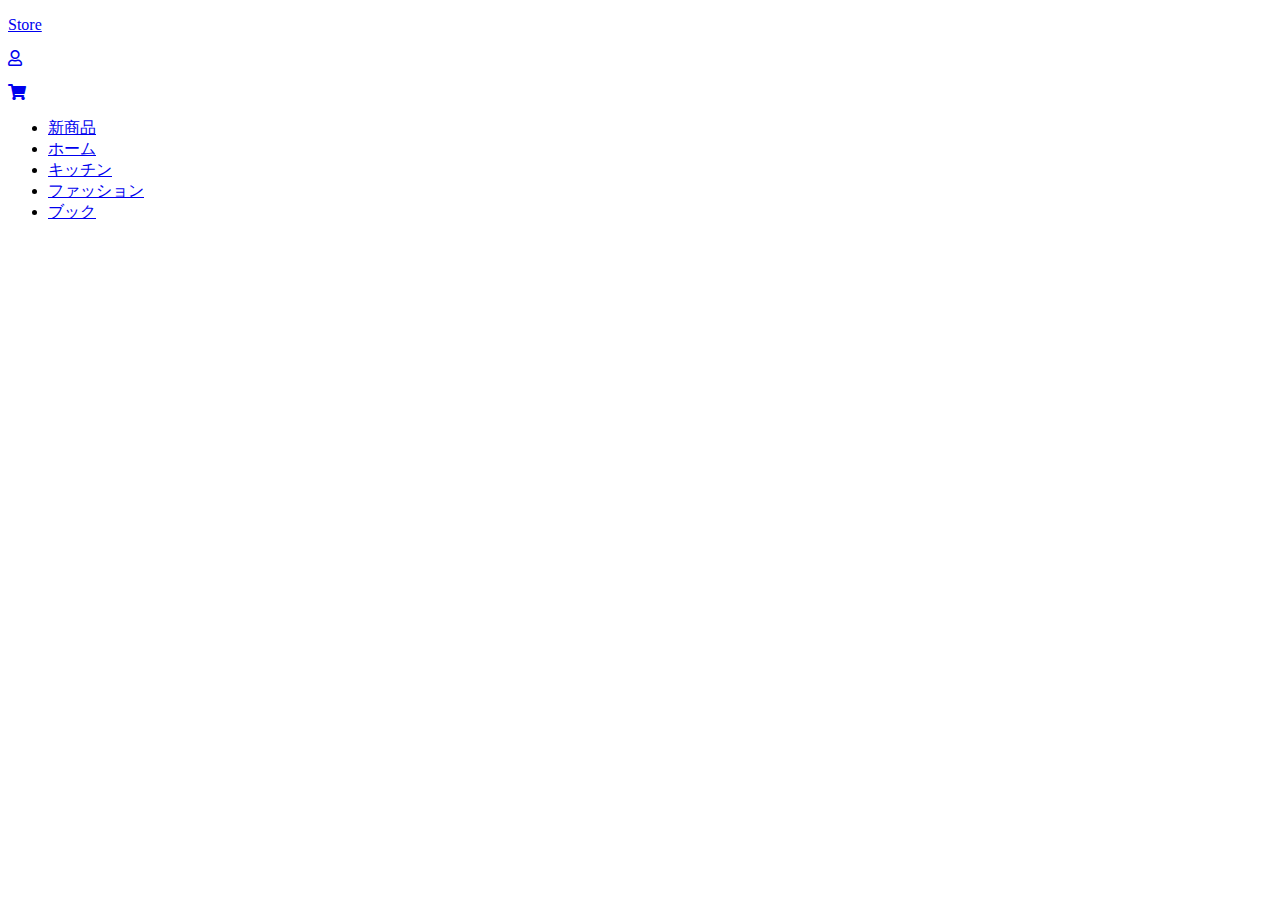
==== src/main/resources/templates/index.html @ 6370e8ac "header作成@HTML" ====
<!DOCTYPE html>
<html lang="ja" xmlns:th="http://www.thymeleaf.org"
	  xmlns:sec="http://www.thymeleaf.org/extras/spring-security">
<head>
  <meta charset="UTF-8">
  <meta name="viewport" content="width=device-width, initial-scale=1.0">
  <meta http-equiv="X-UA-Compatible" content="ie=edge">
  <link rel="stylesheet" href="https://use.fontawesome.com/releases/v5.6.3/css/all.css">
  <link th:href="@{/css/index.css}" rel="stylesheet">
  <title>Store</title>
</head>
<body>

  <div class="wrapper">
    <div class="top-banner">
      <nav class="navigation">
        <div class="title-area">
          <div class="primary-logo">
            <a href="#">
              <p class="logo">Store</p>
            </a>
          </div>
          <div class="title-area-right">
            <a href="#" class="login-button">
              <p ><i class="far fa-user"></i></p>
            </a>
            <a href="#" class="shopping-cart">
              <p><i class="fas fa-shopping-cart"></i></p>
            </a>
          </div>
        </div>
        <div class="header-menu">
          <ul class="menu-caetgory">
            <li class="menu-item">
              <a href="#">
                <span class="menu-label">新商品</span>
              </a>
            </li>
            <li class="menu-item">
              <a href="#">
                <span class="menu-label">ホーム</span>
              </a>
            </li>
            <li class="menu-item">
              <a href="#">
                <span class="menu-label">キッチン</span>
              </a>
            </li>
            <li class="menu-item">
              <a href="#">
                <span class="menu-label">ファッション</span>
              </a>
            </li>
            <li class="menu-item">
              <a href="#">
                <span class="menu-label">ブック</span>
              </a>
            </li>
          </ul>
        </div>
      </nav>
    </div>
  </div>
  
</body>
</html>
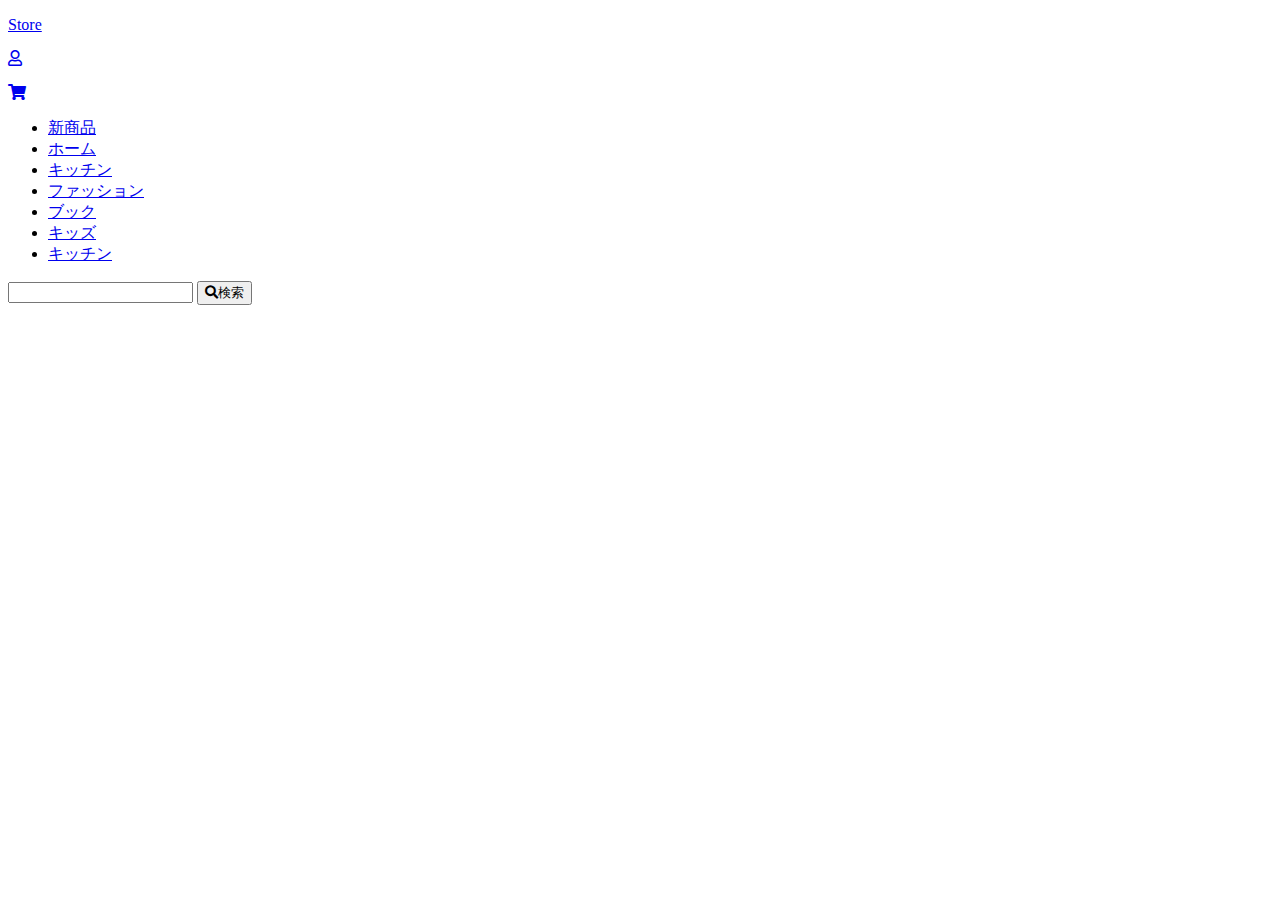
==== commit 98f31ca1: "検索ボックス追加" ====
--- a/src/main/resources/templates/index.html
+++ b/src/main/resources/templates/index.html
@@ -1,6 +1,5 @@
 <!DOCTYPE html>
-<html lang="ja" xmlns:th="http://www.thymeleaf.org"
-	  xmlns:sec="http://www.thymeleaf.org/extras/spring-security">
+<html lang="ja">
 <head>
   <meta charset="UTF-8">
   <meta name="viewport" content="width=device-width, initial-scale=1.0">
@@ -22,10 +21,10 @@
           </div>
           <div class="title-area-right">
             <a href="#" class="login-button">
-              <p ><i class="far fa-user"></i></p>
+              <p ><i class="far fa-user header-over-button header-login-button"></i></p>
             </a>
-            <a href="#" class="shopping-cart">
-              <p><i class="fas fa-shopping-cart"></i></p>
+            <a href="#">
+              <p><i class="fas fa-shopping-cart shopping-cart"></i></p>
             </a>
           </div>
         </div>
@@ -56,11 +55,38 @@
                 <span class="menu-label">ブック</span>
               </a>
             </li>
+            <li class="menu-item">
+              <a href="#">
+                <span class="menu-label">キッズ</span>
+              </a>
+            </li>
+            <li class="menu-item">
+              <a href="#">
+                <span class="menu-label">キッチン</span>
+              </a>
+            </li>
           </ul>
         </div>
       </nav>
     </div>
   </div>
+    <div id="header-serch-overlay">
+      <div class="header-serch-overlay">
+        <div class="header-overlay-content">
+          <div class="header-serch">
+            <form action="#" method="post" class="serch-form">
+              <input type="hidden">
+              <input type="text" name="serch" class="serch" id="serch">
+              <button type="submit" class="submit-button">
+                  <i class="fas fa-search"></i>検索
+              </button>
+            </form>
+          </div>
+        </div>
+      </div>
+    </div>
+
+
   
 </body>
-</html>+</html>
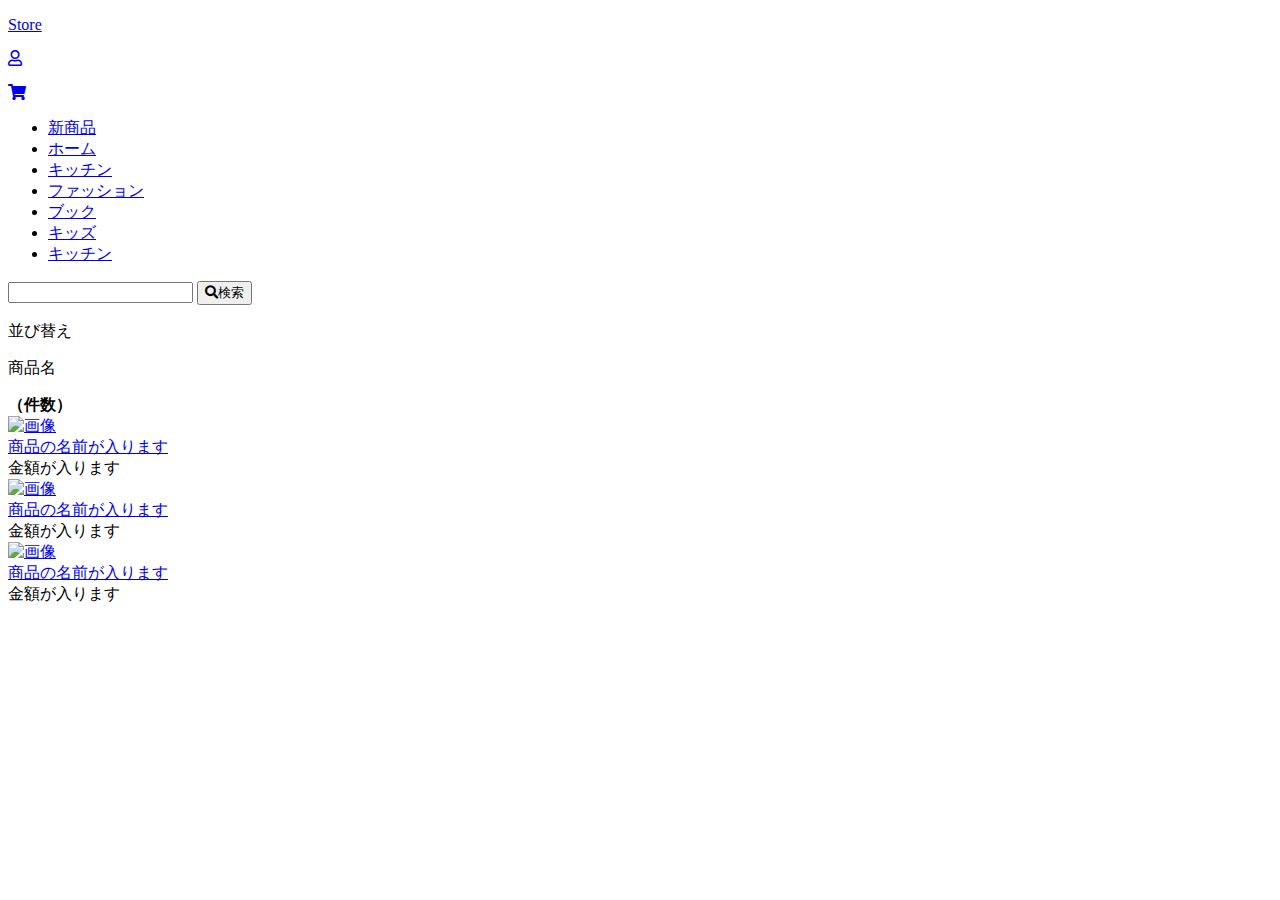
==== commit 1972ded5: "画像配置" ====
--- a/src/main/resources/templates/index.html
+++ b/src/main/resources/templates/index.html
@@ -11,82 +11,159 @@
 <body>
 
   <div class="wrapper">
-    <div class="top-banner">
-      <nav class="navigation">
-        <div class="title-area">
-          <div class="primary-logo">
-            <a href="#">
-              <p class="logo">Store</p>
-            </a>
+    <div class="header">
+      <div class="top-banner">
+        <nav class="navigation">
+          <div class="title-area">
+            <div class="primary-logo">
+              <a href="#">
+                <p class="logo">Store</p>
+              </a>
+            </div>
+            <div class="title-area-right">
+              <a href="#" class="login-button">
+                <p ><i class="far fa-user header-over-button header-login-button"></i></p>
+              </a>
+              <a href="#">
+                <p><i class="fas fa-shopping-cart shopping-cart"></i></p>
+              </a>
+            </div>
           </div>
-          <div class="title-area-right">
-            <a href="#" class="login-button">
-              <p ><i class="far fa-user header-over-button header-login-button"></i></p>
-            </a>
-            <a href="#">
-              <p><i class="fas fa-shopping-cart shopping-cart"></i></p>
-            </a>
+          <div class="header-menu">
+            <ul class="menu-caetgory">
+              <li class="menu-item">
+                <a href="#">
+                  <span class="menu-label">新商品</span>
+                </a>
+              </li>
+              <li class="menu-item">
+                <a href="#">
+                  <span class="menu-label">ホーム</span>
+                </a>
+              </li>
+              <li class="menu-item">
+                <a href="#">
+                  <span class="menu-label">キッチン</span>
+                </a>
+              </li>
+              <li class="menu-item">
+                <a href="#">
+                  <span class="menu-label">ファッション</span>
+                </a>
+              </li>
+              <li class="menu-item">
+                <a href="#">
+                  <span class="menu-label">ブック</span>
+                </a>
+              </li>
+              <li class="menu-item">
+                <a href="#">
+                  <span class="menu-label">キッズ</span>
+                </a>
+              </li>
+              <li class="menu-item">
+                <a href="#">
+                  <span class="menu-label">キッチン</span>
+                </a>
+              </li>
+            </ul>
+          </div>
+        </nav>
+      </div>
+    </div>
+      <div id="header-serch-overlay">
+        <div class="header-serch-overlay">
+          <div class="header-overlay-content">
+            <div class="header-serch">
+              <form action="#" method="post" class="serch-form">
+                <input type="hidden">
+                <input type="text" name="serch" class="serch" id="serch">
+                <button type="submit" class="submit-button">
+                    <i class="fas fa-search"></i>検索
+                </button>
+              </form>
+            </div>
           </div>
         </div>
-        <div class="header-menu">
-          <ul class="menu-caetgory">
-            <li class="menu-item">
-              <a href="#">
-                <span class="menu-label">新商品</span>
-              </a>
+      </div>
+    </div>
+    <div class="container">
+      <div class="navpath"></div>
+      <div class="mainframe">
+        <div class="clear"></div>
+        <div class="slot-container">
+        <div class="navisort">
+          <p>並び替え</p>
+          <p >商品名</p>
+          <ul style="display: none;">
+            <li>
+              <a href="#">商品名</a>
             </li>
-            <li class="menu-item">
-              <a href="#">
-                <span class="menu-label">ホーム</span>
-              </a>
+            <li>
+                <a href="#">新着順</a>
             </li>
-            <li class="menu-item">
-              <a href="#">
-                <span class="menu-label">キッチン</span>
-              </a>
+            <li>
+                <a href="#">価格（安い順）</a>
             </li>
-            <li class="menu-item">
-              <a href="#">
-                <span class="menu-label">ファッション</span>
-              </a>
-            </li>
-            <li class="menu-item">
-              <a href="#">
-                <span class="menu-label">ブック</span>
-              </a>
-            </li>
-            <li class="menu-item">
-              <a href="#">
-                <span class="menu-label">キッズ</span>
-              </a>
-            </li>
-            <li class="menu-item">
-              <a href="#">
-                <span class="menu-label">キッチン</span>
-              </a>
+            <li>
+                <a href="#">価格（高い順）</a>
             </li>
           </ul>
         </div>
-      </nav>
-    </div>
-  </div>
-    <div id="header-serch-overlay">
-      <div class="header-serch-overlay">
-        <div class="header-overlay-content">
-          <div class="header-serch">
-            <form action="#" method="post" class="serch-form">
-              <input type="hidden">
-              <input type="text" name="serch" class="serch" id="serch">
-              <button type="submit" class="submit-button">
-                  <i class="fas fa-search"></i>検索
-              </button>
-            </form>
+        </div>
+        <div class="navipage">
+          <span class="navipage"></span>
+          <strong>（件数）</strong>
+        </div>
+        <div class="item_list">
+          <div class="item">
+            <div class="style-frame">
+              <div class="style-line">
+                <div class="style-item">
+                  <div class="item-image">
+                    <a href="#" title="aaaaaaaaaaa">
+                      <img th:src="@{/img/nhl.png}" alt="画像">
+                    </a>
+                  </div>
+                  <div class="item-name">
+                    <a href="#">商品の名前が入ります</a>
+                  </div>
+                  <div class="item-price">
+                    <span class="price">金額が入ります</span>
+                  </div>
+                </div>
+                <div class="style-item">
+                  <div class="item-image">
+                    <a href="#" title="aaaaaaaaaaa">
+                      <img th:src="@{/img/nhl.png}" alt="画像">
+                    </a>
+                  </div>
+                  <div class="item-name">
+                    <a href="#">商品の名前が入ります</a>
+                  </div>
+                  <div class="item-price">
+                    <span class="price">金額が入ります</span>
+                  </div>
+                </div>
+                <div class="style-item">
+                  <div class="item-image">
+                    <a href="#" title="aaaaaaaaaaa">
+                      <img th:src="@{/img/nhl.png}" alt="画像" class="image">
+                    </a>
+                  </div>
+                  <div class="item-name">
+                    <a href="#">商品の名前が入ります</a>
+                  </div>
+                  <div class="item-price">
+                    <span class="price">金額が入ります</span>
+                  </div>
+                 </div>
+            </div>
           </div>
         </div>
       </div>
     </div>
 
-
   
 </body>
-</html>
+</html>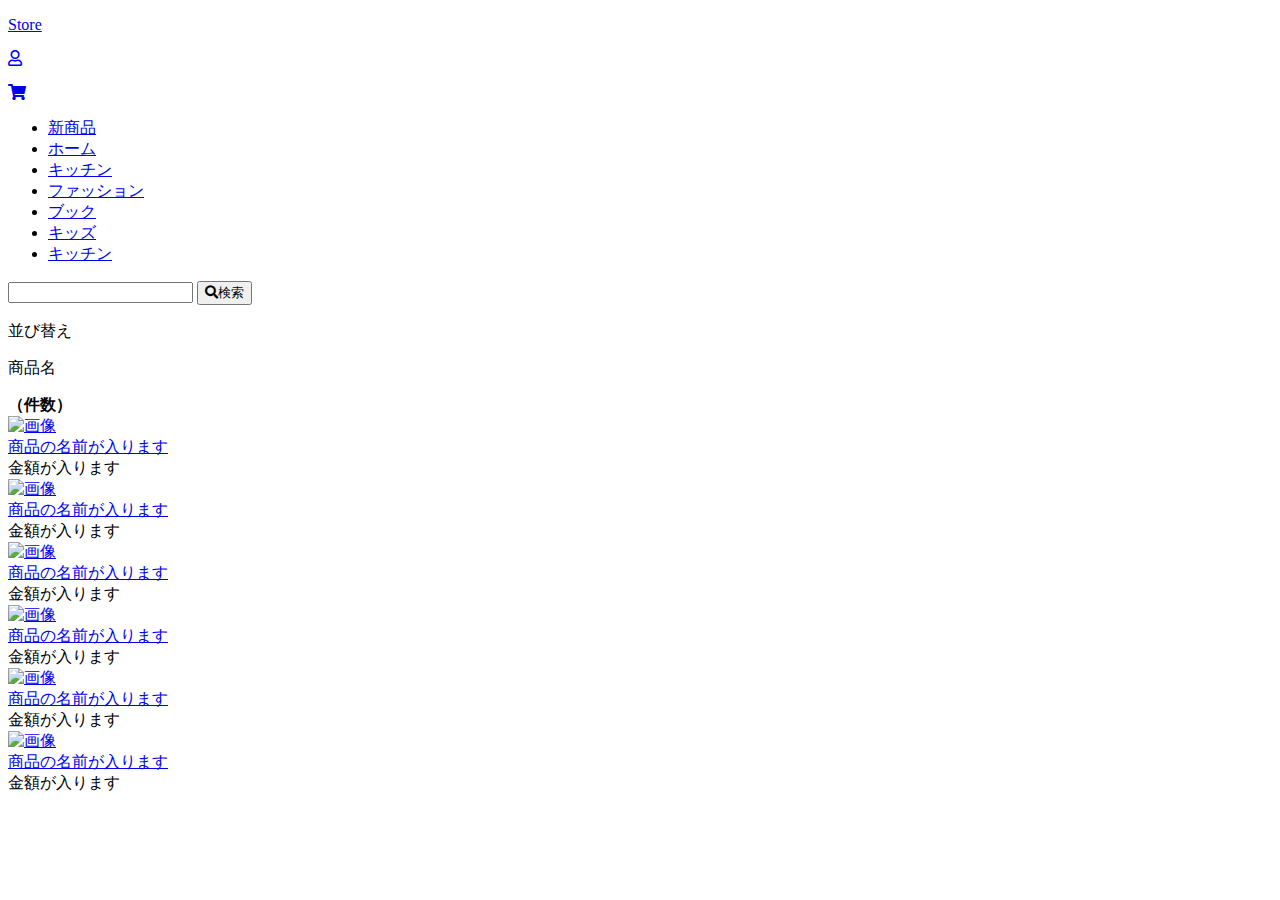
==== commit 75d9708a: "メイン画面追加" ====
--- a/src/main/resources/templates/index.html
+++ b/src/main/resources/templates/index.html
@@ -157,7 +157,46 @@
                   <div class="item-price">
                     <span class="price">金額が入ります</span>
                   </div>
-                 </div>
+                </div>
+                <div class="style-item">
+                  <div class="item-image">
+                    <a href="#" title="aaaaaaaaaaa">
+                      <img th:src="@{/img/nhl.png}" alt="画像" class="image">
+                    </a>
+                  </div>
+                  <div class="item-name">
+                    <a href="#">商品の名前が入ります</a>
+                  </div>
+                  <div class="item-price">
+                    <span class="price">金額が入ります</span>
+                  </div>
+                </div>
+                <div class="style-item">
+                  <div class="item-image">
+                    <a href="#" title="aaaaaaaaaaa">
+                      <img th:src="@{/img/nhl.png}" alt="画像" class="image">
+                    </a>
+                  </div>
+                  <div class="item-name">
+                    <a href="#">商品の名前が入ります</a>
+                  </div>
+                  <div class="item-price">
+                    <span class="price">金額が入ります</span>
+                  </div>
+                </div>
+                <div class="style-item">
+                  <div class="item-image">
+                    <a href="#" title="aaaaaaaaaaa">
+                      <img th:src="@{/img/nhl.png}" alt="画像" class="image">
+                    </a>
+                  </div>
+                  <div class="item-name">
+                    <a href="#">商品の名前が入ります</a>
+                  </div>
+                  <div class="item-price">
+                    <span class="price">金額が入ります</span>
+                  </div>
+                </div>
             </div>
           </div>
         </div>
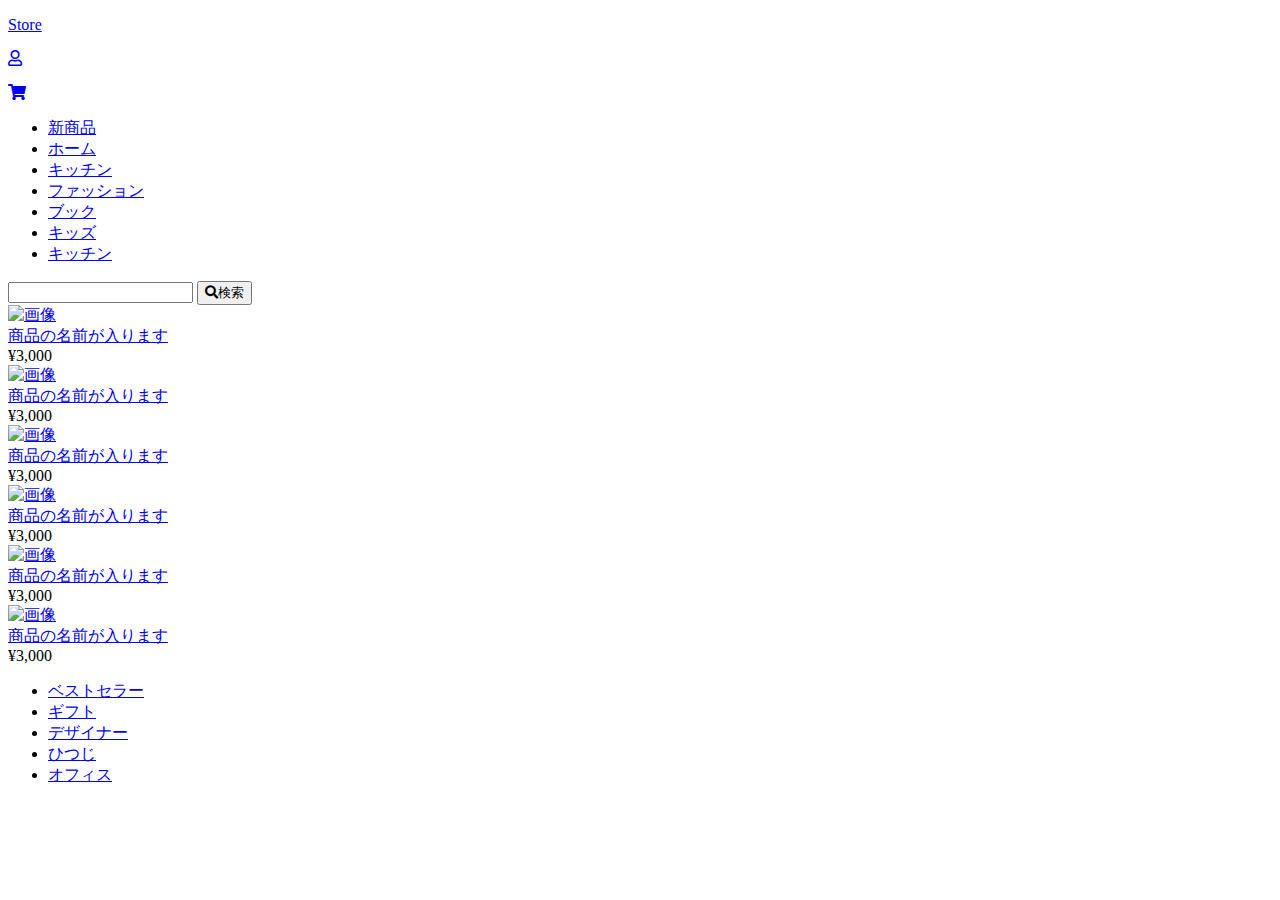
==== commit 8b2b5077: "メイン画面修正" ====
--- a/src/main/resources/templates/index.html
+++ b/src/main/resources/templates/index.html
@@ -5,7 +5,7 @@
   <meta name="viewport" content="width=device-width, initial-scale=1.0">
   <meta http-equiv="X-UA-Compatible" content="ie=edge">
   <link rel="stylesheet" href="https://use.fontawesome.com/releases/v5.6.3/css/all.css">
-  <link th:href="@{/css/index.css}" rel="stylesheet">
+  <link th:href="@{/css/index.css}" href="index.css">
   <title>Store</title>
 </head>
 <body>
@@ -88,33 +88,33 @@
       </div>
     </div>
     <div class="container">
-      <div class="navpath"></div>
-      <div class="mainframe">
-        <div class="clear"></div>
-        <div class="slot-container">
-        <div class="navisort">
-          <p>並び替え</p>
-          <p >商品名</p>
-          <ul style="display: none;">
-            <li>
-              <a href="#">商品名</a>
-            </li>
-            <li>
-                <a href="#">新着順</a>
-            </li>
-            <li>
-                <a href="#">価格（安い順）</a>
-            </li>
-            <li>
-                <a href="#">価格（高い順）</a>
-            </li>
-          </ul>
-        </div>
-        </div>
-        <div class="navipage">
-          <span class="navipage"></span>
-          <strong>（件数）</strong>
-        </div>
+        <!-- <div class="navpath"></div>
+        <div class="mainframe">
+          <div class="clear"></div>
+          <div class="slot-container">
+          <div class="navisort">
+            <p>並び替え</p>
+            <p >商品名</p>
+            <ul style="display: none;">
+              <li>
+                <a href="#">商品名</a>
+              </li>
+              <li>
+                  <a href="#">新着順</a>
+              </li>
+              <li>
+                  <a href="#">価格（安い順）</a>
+              </li>
+              <li>
+                  <a href="#">価格（高い順）</a>
+              </li>
+            </ul>
+          </div>
+          </div>
+          <div class="navipage">
+            <span class="navipage"></span>
+            <strong>（件数）</strong>
+          </div> -->
         <div class="item_list">
           <div class="item">
             <div class="style-frame">
@@ -129,7 +129,7 @@
                     <a href="#">商品の名前が入ります</a>
                   </div>
                   <div class="item-price">
-                    <span class="price">金額が入ります</span>
+                    <span class="price">¥3,000</span>
                   </div>
                 </div>
                 <div class="style-item">
@@ -142,59 +142,59 @@
                     <a href="#">商品の名前が入ります</a>
                   </div>
                   <div class="item-price">
-                    <span class="price">金額が入ります</span>
-                  </div>
-                </div>
-                <div class="style-item">
-                  <div class="item-image">
-                    <a href="#" title="aaaaaaaaaaa">
-                      <img th:src="@{/img/nhl.png}" alt="画像" class="image">
-                    </a>
-                  </div>
-                  <div class="item-name">
-                    <a href="#">商品の名前が入ります</a>
-                  </div>
-                  <div class="item-price">
-                    <span class="price">金額が入ります</span>
-                  </div>
-                </div>
-                <div class="style-item">
-                  <div class="item-image">
-                    <a href="#" title="aaaaaaaaaaa">
-                      <img th:src="@{/img/nhl.png}" alt="画像" class="image">
-                    </a>
-                  </div>
-                  <div class="item-name">
-                    <a href="#">商品の名前が入ります</a>
-                  </div>
-                  <div class="item-price">
-                    <span class="price">金額が入ります</span>
-                  </div>
-                </div>
-                <div class="style-item">
-                  <div class="item-image">
-                    <a href="#" title="aaaaaaaaaaa">
-                      <img th:src="@{/img/nhl.png}" alt="画像" class="image">
-                    </a>
-                  </div>
-                  <div class="item-name">
-                    <a href="#">商品の名前が入ります</a>
-                  </div>
-                  <div class="item-price">
-                    <span class="price">金額が入ります</span>
-                  </div>
-                </div>
-                <div class="style-item">
-                  <div class="item-image">
-                    <a href="#" title="aaaaaaaaaaa">
-                      <img th:src="@{/img/nhl.png}" alt="画像" class="image">
-                    </a>
-                  </div>
-                  <div class="item-name">
-                    <a href="#">商品の名前が入ります</a>
-                  </div>
-                  <div class="item-price">
-                    <span class="price">金額が入ります</span>
+                    <span class="price">¥3,000</span>
+                  </div>
+                </div>
+                <div class="style-item">
+                  <div class="item-image">
+                    <a href="#" title="aaaaaaaaaaa">
+                      <img th:src="@{/img/nhl.png}" alt="画像" class="image">
+                    </a>
+                  </div>
+                  <div class="item-name">
+                    <a href="#">商品の名前が入ります</a>
+                  </div>
+                  <div class="item-price">
+                    <span class="price">¥3,000</span>
+                  </div>
+                 </div>
+                <div class="style-item">
+                  <div class="item-image">
+                    <a href="#" title="aaaaaaaaaaa">
+                      <img th:src="@{/img/nhl.png}" alt="画像" class="image">
+                    </a>
+                  </div>
+                  <div class="item-name">
+                    <a href="#">商品の名前が入ります</a>
+                  </div>
+                  <div class="item-price">
+                    <span class="price">¥3,000</span>
+                  </div>
+                </div>
+                <div class="style-item">
+                  <div class="item-image">
+                    <a href="#" title="aaaaaaaaaaa">
+                      <img th:src="@{/img/nhl.png}" alt="画像" class="image">
+                    </a>
+                  </div>
+                  <div class="item-name">
+                    <a href="#">商品の名前が入ります</a>
+                  </div>
+                  <div class="item-price">
+                    <span class="price">¥3,000</span>
+                  </div>
+                </div>
+                <div class="style-item">
+                  <div class="item-image">
+                    <a href="#" title="aaaaaaaaaaa">
+                      <img th:src="@{/img/nhl.png}" alt="画像" class="image">
+                    </a>
+                  </div>
+                  <div class="item-name">
+                    <a href="#">商品の名前が入ります</a>
+                  </div>
+                  <div class="item-price">
+                    <span class="price">¥3,000</span>
                   </div>
                 </div>
             </div>
@@ -202,7 +202,30 @@
         </div>
       </div>
     </div>
+    <div class="leftmenu">
+        <div class="category-block">
+          <div class="sidebox">
+            <ul class="tree">
+              <li class="tree1">
+                <a href="#" class="tree_menu">ベストセラー</a>
+              </li>
+              <li class="tree1">
+                <a href="#" class="tree_menu">ギフト</a>
+              </li>
+              <li class="tree1">
+                <a href="#" class="tree_menu">デザイナー</a>
+              </li>
+              <li class="tree1">
+                <a href="#" class="tree_menu">ひつじ</a>
+              </li>
+              <li class="tree1">
+                <a href="#" class="tree_menu">オフィス</a>
+              </li>
+            </ul>
+          </div>
+        </div>
+      </div>
+</body>
+</html>
 
-  
-</body>
-</html>+<link th:href="@{/css/index.css}" rel="stylesheet">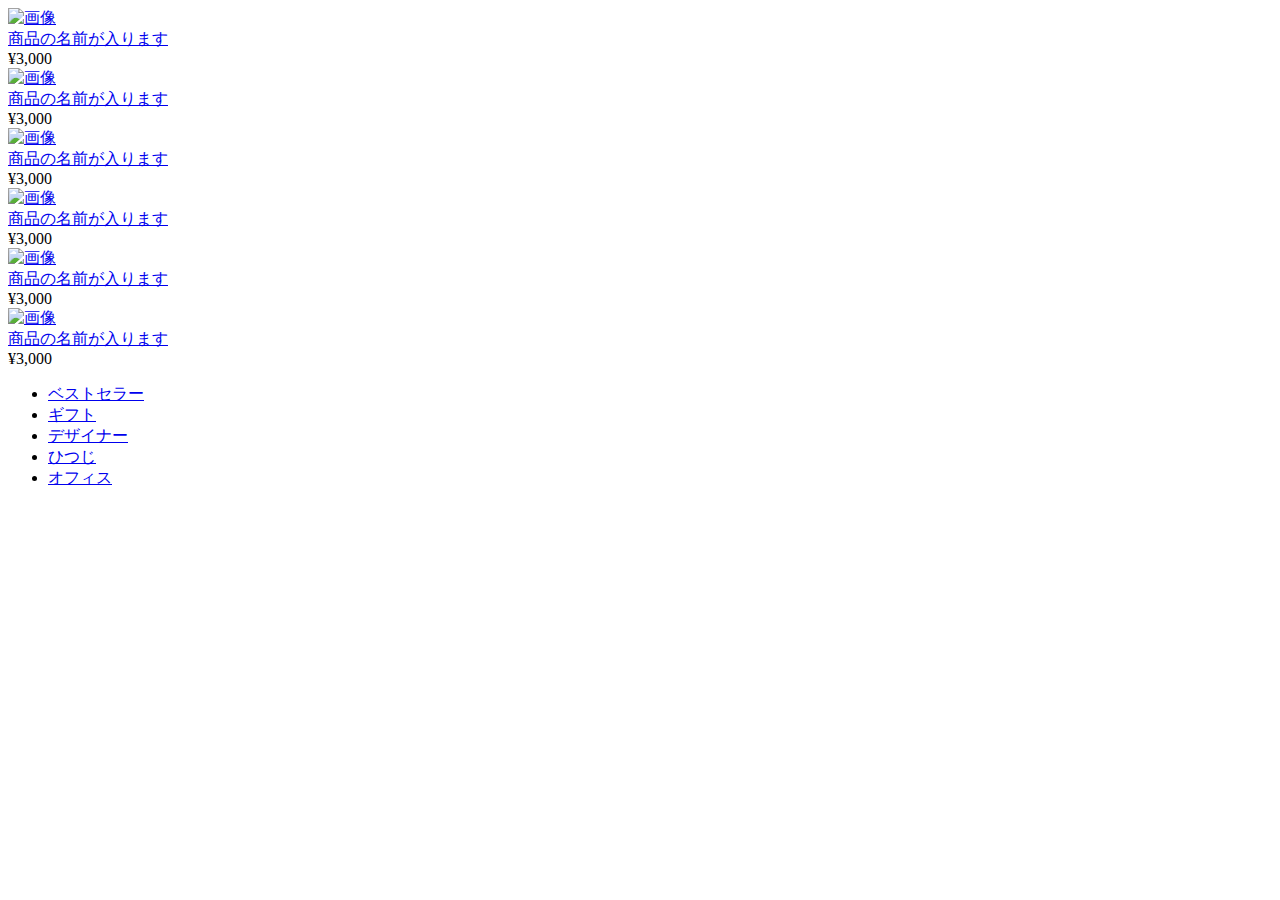
==== commit ead3cf44: "header共通化" ====
--- a/src/main/resources/templates/index.html
+++ b/src/main/resources/templates/index.html
@@ -1,92 +1,17 @@
 <!DOCTYPE html>
-<html lang="ja">
+<html lang="ja" xmlns:th="http://www.thymeleaf.org"
+	  xmlns:sec="http://www.thymeleaf.org/extras/spring-security"
+	  xmlns:layout="http://www.ultraq.net.nz/thymeleaf/layout">
 <head>
   <meta charset="UTF-8">
   <meta name="viewport" content="width=device-width, initial-scale=1.0">
   <meta http-equiv="X-UA-Compatible" content="ie=edge">
   <link rel="stylesheet" href="https://use.fontawesome.com/releases/v5.6.3/css/all.css">
-  <link th:href="@{/css/index.css}" href="index.css">
+  <link th:href="@{/css/index.css}" rel="stylesheet">
   <title>Store</title>
 </head>
 <body>
-
-  <div class="wrapper">
-    <div class="header">
-      <div class="top-banner">
-        <nav class="navigation">
-          <div class="title-area">
-            <div class="primary-logo">
-              <a href="#">
-                <p class="logo">Store</p>
-              </a>
-            </div>
-            <div class="title-area-right">
-              <a href="#" class="login-button">
-                <p ><i class="far fa-user header-over-button header-login-button"></i></p>
-              </a>
-              <a href="#">
-                <p><i class="fas fa-shopping-cart shopping-cart"></i></p>
-              </a>
-            </div>
-          </div>
-          <div class="header-menu">
-            <ul class="menu-caetgory">
-              <li class="menu-item">
-                <a href="#">
-                  <span class="menu-label">新商品</span>
-                </a>
-              </li>
-              <li class="menu-item">
-                <a href="#">
-                  <span class="menu-label">ホーム</span>
-                </a>
-              </li>
-              <li class="menu-item">
-                <a href="#">
-                  <span class="menu-label">キッチン</span>
-                </a>
-              </li>
-              <li class="menu-item">
-                <a href="#">
-                  <span class="menu-label">ファッション</span>
-                </a>
-              </li>
-              <li class="menu-item">
-                <a href="#">
-                  <span class="menu-label">ブック</span>
-                </a>
-              </li>
-              <li class="menu-item">
-                <a href="#">
-                  <span class="menu-label">キッズ</span>
-                </a>
-              </li>
-              <li class="menu-item">
-                <a href="#">
-                  <span class="menu-label">キッチン</span>
-                </a>
-              </li>
-            </ul>
-          </div>
-        </nav>
-      </div>
-    </div>
-      <div id="header-serch-overlay">
-        <div class="header-serch-overlay">
-          <div class="header-overlay-content">
-            <div class="header-serch">
-              <form action="#" method="post" class="serch-form">
-                <input type="hidden">
-                <input type="text" name="serch" class="serch" id="serch">
-                <button type="submit" class="submit-button">
-                    <i class="fas fa-search"></i>検索
-                </button>
-              </form>
-            </div>
-          </div>
-        </div>
-      </div>
-    </div>
+<div th:replace="header :: header"></div>
     <div class="container">
         <!-- <div class="navpath"></div>
         <div class="mainframe">
